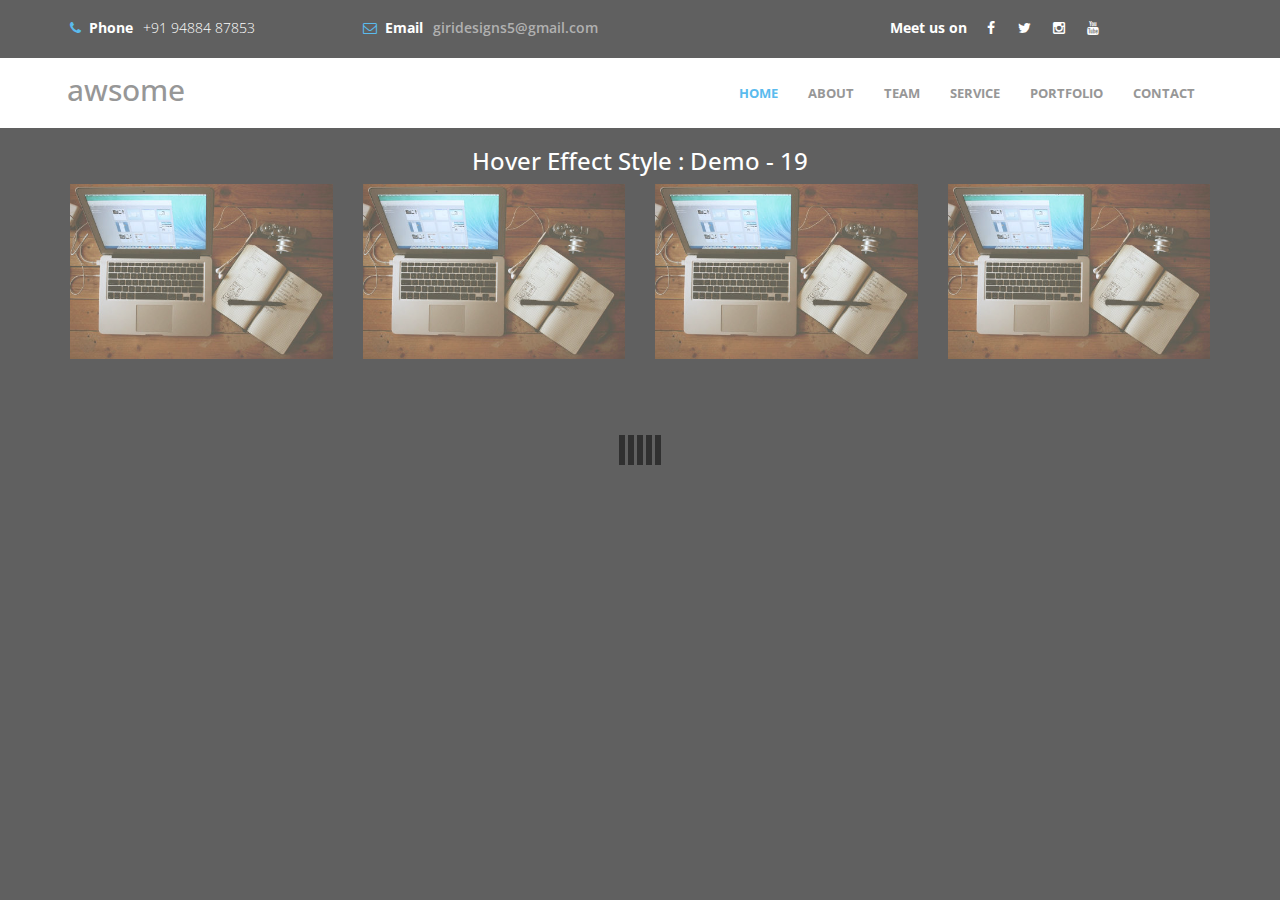
==== products.html @ 8d317e16 "mockup web" ====
<!DOCTYPE html>
<html lang="en">
	<head>
		<meta charset="utf-8">
		<title>Products</title>
		<meta name="keywords" content="">
        <meta name="description" content="">
        <meta http-equiv="X-UA-Compatible" content="IE=Edge">
        <meta name="viewport" content="width=device-width, initial-scale=1">
        
        <link rel="icon" href="images/tab-favicon.png">
        <link rel="stylesheet" href="css/style.css">

        <link rel="stylesheet" href="css/animate.min.css">
        <link rel="stylesheet" href="css/bootstrap.min.css">
        <link rel="stylesheet" href="css/font-awesome.min.css">
        <link href='http://fonts.googleapis.com/css?family=Open+Sans:400,300,600,700' rel='stylesheet' type='text/css'>
        <link rel="stylesheet" href="css/templatemo-style.css">
        <script src="js/jquery.js"></script>
        <script src="js/bootstrap.min.js"></script>
        <script src="js/jquery.singlePageNav.min.js"></script>
        <script src="js/typed.js"></script>
        <script src="js/wow.min.js"></script>
        <script src="js/custom.js"></script>
	</head>
	<body id="top">

		  <!-- start preloader -->
        <div class="preloader">
            <div class="sk-spinner sk-spinner-wave">
                <div class="sk-rect1"></div>
                <div class="sk-rect2"></div>
                <div class="sk-rect3"></div>
                <div class="sk-rect4"></div>
                <div class="sk-rect5"></div>
            </div>
        </div>
        <!-- end preloader -->

        <!-- start header -->
        <header>
            <div class="container">
                <div class="row">
                    <div class="col-md-3 col-sm-4 col-xs-12">
                        <p><i class="fa fa-phone"></i><span> Phone</span>+91 94884 87853</p>
                    </div>
                    <div class="col-md-3 col-sm-4 col-xs-12">
                        <p><i class="fa fa-envelope-o"></i><span> Email</span><a href="mailto:giridesigns5@gmail.com">giridesigns5@gmail.com</a></p>
                    </div>
                    <div class="col-md-5 col-sm-4 col-xs-12">
                        <ul class="social-icon">
                            <li><span>Meet us on</span></li>
                            <li><a href="#" class="fa fa-facebook"></a></li>
                            <li><a href="#" class="fa fa-twitter"></a></li>
                            <li><a href="#" class="fa fa-instagram"></a></li>
                            <li><a href="https://www.youtube.com/channel/UC4yzoGuKkCL_8FzI-B-x83A" class="fa fa-youtube"></a></li>
                        </ul>
                    </div>
                </div>
            </div>
        </header>
        <!-- end header -->

        <!-- start navigation -->
        <nav class="navbar navbar-default templatemo-nav" role="navigation">
            <div class="container">
                <div class="navbar-header">
                    <button class="navbar-toggle" data-toggle="collapse" data-target=".navbar-collapse">
                        <span class="icon icon-bar"></span>
                        <span class="icon icon-bar"></span>
                        <span class="icon icon-bar"></span>
                    </button>
                    <a href="#" class="navbar-brand mt10">awsome
                    </a>
                </div>
                <div class="collapse navbar-collapse">
                    <ul class="nav navbar-nav navbar-right">
                        <li><a href="#top">HOME</a></li>
                        <li><a href="#about">ABOUT</a></li>
                        <li><a href="#team">TEAM</a></li>
                        <li><a href="#service">SERVICE</a></li>
                        <li><a href="#portfolio">PORTFOLIO</a></li>
                        <li><a href="#contact">CONTACT</a></li>
                    </ul>
                </div>
            </div>
        </nav>
        <!-- end navigation -->
        <div class="container mt-40">
            <h3 class="text-center">Hover Effect Style : Demo - 19</h3>
            <div class="row">
                <div class="col-sm-6 col-md-4 col-lg-3">
                    <div class="box19">
                        <img style="width: 100%;height: 100%;" src="./images/portfolio-img2.jpg" alt="">
                        <div class="box-content">
                            <ul class="icon">
                                <li><a href="#" id="myBtn">View Details</a></li>
                            </ul>
                            <h3 class="title">Product A</h3>
                        </div>
                    </div>
                </div>
                <div class="col-sm-6 col-md-4 col-lg-3">
                    <div class="box19">
                        <img style="width: 100%;height: 100%;" src="./images/portfolio-img2.jpg" alt="">
                        <div class="box-content">
                            <ul class="icon">
                                <li><a href="#">View Details</a></li>
                            </ul>
                            <h3 class="title">Product B</h3>
                        </div>
                    </div>
                </div>
                <div class="col-sm-6 col-md-4 col-lg-3">
                    <div class="box19">
                        <img style="width: 100%;height: 100%;" src="./images/portfolio-img2.jpg" alt="">
                        <div class="box-content">
                            <ul class="icon">
                                <li><a href="#">View Details</a></li>
                            </ul>
                            <h3 class="title">Product C</h3>
                        </div>
                    </div>
                </div>
                <div class="col-sm-6 col-md-4 col-lg-3">
                    <div class="box19">
                        <img style="width: 100%;height: 100%;" src="./images/portfolio-img2.jpg" alt="">
                        <div class="box-content">
                            <ul class="icon">
                                <li><a href="#">View Details</a></li>
                            </ul>
                            <h3 class="title">Product D</h3>
                        </div>
                    </div>
                </div>
            </div>
        </div>

        <!-- modal popup for view details -->
        <div id="myModal" class="modal">
          <div class="modal-content">
            <div class="modal-header">
              <span class="close">&times;</span>
              <h2>Modal Header</h2>
            </div>
            <div class="modal-body">
              <p>Some text in the Modal Body</p>
              <p>Some other text...</p>
            </div>
            
          </div>
        </div>
        <!-- modal popup for view details -->

	</body>
</html>
---- css/style.css ----
/*
Fade content bs-carousel with hero headers
Code snippet by maridlcrmn (Follow me on Twitter @maridlcrmn) for Bootsnipp.com
Image credits: unsplash.com
*/

/********************************/
/*       Fade Bs-carousel       */
/********************************/
.fade-carousel {
    position: relative;
    height: 80vh;
}
.fade-carousel .carousel-inner .item {
    height: 80vh;
}
.fade-carousel .carousel-indicators > li {
    margin: 0 2px;
    background-color: #f5f5f5;
    border-color: #f5f5f5;
    opacity: .7;
}
.fade-carousel .carousel-indicators > li.active {
  width: 10px;
  height: 10px;
  opacity: 1;
}

/********************************/
/*          Hero Headers        */
/********************************/
.hero {
    position: absolute;
    top: 50%;
    left: 50%;
    z-index: 3;
    color: #fff;
    text-align: center;
    text-transform: uppercase;
    text-shadow: 1px 1px 0 rgba(0,0,0,.75);
      -webkit-transform: translate3d(-50%,-50%,0);
         -moz-transform: translate3d(-50%,-50%,0);
          -ms-transform: translate3d(-50%,-50%,0);
           -o-transform: translate3d(-50%,-50%,0);
              transform: translate3d(-50%,-50%,0);
}
.hero h1 {
    font-size: 6em;    
    font-weight: bold;
    margin: 0;
    padding: 0;
}

.fade-carousel .carousel-inner .item .hero {
    opacity: 0;
    -webkit-transition: 2s all ease-in-out .1s;
       -moz-transition: 2s all ease-in-out .1s; 
        -ms-transition: 2s all ease-in-out .1s; 
         -o-transition: 2s all ease-in-out .1s; 
            transition: 2s all ease-in-out .1s; 
}
.fade-carousel .carousel-inner .item.active .hero {
    opacity: 1;
    -webkit-transition: 2s all ease-in-out .1s;
       -moz-transition: 2s all ease-in-out .1s; 
        -ms-transition: 2s all ease-in-out .1s; 
         -o-transition: 2s all ease-in-out .1s; 
            transition: 2s all ease-in-out .1s;    
}

/********************************/
/*            Overlay           */
/********************************/
.overlay {
    position: absolute;
    width: 100%;
    height: 100%;
    z-index: 2;
    background-color: #080d15;
    opacity: .25;
}

/********************************/
/*          Custom Buttons      */
/********************************/
.btn.btn-lg {padding: 10px 40px;}
.btn.btn-hero,
.btn.btn-hero:hover,
.btn.btn-hero:focus {
    color: #f5f5f5;
    background-color: #28A7E9;
    border-color: #28A7E9;
    outline: none;
    margin: 20px auto;
}

/********************************/
/*       Slides backgrounds     */
/********************************/
.fade-carousel .slides .slide-1, 
.fade-carousel .slides .slide-2,
.fade-carousel .slides .slide-3 {
  height: 100vh;
  background-size: cover;
  background-position: center center;
  background-repeat: no-repeat;
}
.fade-carousel .slides .slide-1 {
  background-image: url(https://ununsplash.imgix.net/photo-1416339134316-0e91dc9ded92?q=75&fm=jpg&s=883a422e10fc4149893984019f63c818); 
}
.fade-carousel .slides .slide-2 {
  background-image: url(https://ununsplash.imgix.net/photo-1416339684178-3a239570f315?q=75&fm=jpg&s=c39d9a3bf66d6566b9608a9f1f3765af);
}
.fade-carousel .slides .slide-3 {
  background-image: url(https://ununsplash.imgix.net/photo-1416339276121-ba1dfa199912?q=75&fm=jpg&s=9bf9f2ef5be5cb5eee5255e7765cb327);
}

/********************************/
/*          Media Queries       */
/********************************/
@media screen and (min-width: 980px){
    .hero { width: 980px; }    
}
@media screen and (max-width: 640px){
    .hero h1 { font-size: 4em; }    
}

/*for product card only*/
.box19{
  text-align:center;
  position:relative;
}
.box19 .box-content{
  width:100%;height:100%;
  background:0 0;
  padding-top:25%;
  position:absolute;top:0;left:0;
  transition:all .3s ease 0s;
}
.box19 .icon,.box19 .title{
  transition:all .2s ease 0s;
}
.box19:hover .box-content{
  background:rgba(0,0,0,.5);
}
.box19 .title{
  font-size:24px;
  color:#fff;
  transform:scale(0);
}
.box19:hover .title{
  transform:scale(1);
}
.box19 .icon{
  list-style:none;
  padding:0;margin:0;opacity:0;
}
.box19:hover .icon{
  opacity:1
}
.box19 .icon li{
  display:inline-block;
}
.box19 .icon li:first-child a,.box19 .icon li:last-child a{
  display:block;
  text-decoration: none;
  width:100px;height:40px;
  line-height:40px;
  font-size:15px;
  font-weight: 400;
  color:#fff;
  border:1px solid #fff;
  position:relative;
}
.box19 .icon li a{
  top:-150px;
}
.box19:hover .icon li a{
  top:0;
}
.box19:hover .icon li a:hover{
  background:#28A7E9;
  border-color:#28A7E9;
}
.box19 .icon li:first-child a{
  transition:all .6s cubic-bezier(.175,.885,.32,1.275) 0s;
}
.box19 .icon li:last-child a{
  transition:all .6s cubic-bezier(.175,.885,.32,1.275) .1s;
}
@media only screen and (max-width:990px){
  .box19{
    margin-bottom:30px;
  }
}
@media only screen and (max-width:360px){
  .box19 .box-content{
    padding-top:20%;
  }
} 
/*for product card only*/


/*for modal style*/
/* The Modal (background) */
.modal {
    display: none; /* Hidden by default */
    position: fixed; /* Stay in place */
    z-index: 1; /* Sit on top */
    padding-top: 150px; /* Location of the box */
    left: 0;
    top: 0;
    margin: auto;
    width: 100%; /* Full width */
    height: 100%; /* Full height */
    overflow: auto; /* Enable scroll if needed */
    background-color: rgb(0,0,0); /* Fallback color */
    background-color: rgba(0,0,0,0.4); /* Black w/ opacity */
}

/* Modal Content */
.modal-content {
    position: relative;
    background-color: #fefefe;
    margin: auto;
    padding: 0;
    border: 1px solid #888;
    width: 50%;
    box-shadow: 0 4px 8px 0 rgba(0,0,0,0.2),0 6px 20px 0 rgba(0,0,0,0.19);
    -webkit-animation-name: animatetop;
    -webkit-animation-duration: 0.4s;
    animation-name: animatetop;
    animation-duration: 0.4s
}

/* Add Animation */
@-webkit-keyframes animatetop {
    from {top:-300px; opacity:0} 
    to {top:0; opacity:1}
}

@keyframes animatetop {
    from {top:-300px; opacity:0}
    to {top:0; opacity:1}
}

/* The Close Button */
.close {
    color: white;
    float: right;
    font-size: 28px;
    font-weight: bold;
}

.close:hover,.close:focus {
    color: #000;
    text-decoration: none;
    cursor: pointer;
}

.modal-header {
    padding: 2px 16px;
    color: #000;
    border-bottom: 0px solid #e5e5e5;
}
.modal-body {padding: 2px 16px;}
---- css/templatemo-style.css ----
/*
Awesome Template
http://www.templatemo.com/preview/templatemo_450_awesome
*/

body
	{
 		background: #303030;
 		color: #ffffff;
		font-family: 'Open Sans', sans-serif;
		font-weight: 300;
		overflow-x: hidden; /* prevent horizontal scrollbar from appearing */
	}
	
a {
	color: #47C6F8;
}
	
a:hover {
	color: #0FF;
}

/* start h2 */
h2
	{
		text-align: center;
		font-size: 40px;
		padding-bottom: 40px;
	}	
h2 span
	{
		color: #28a7e9;
		font-weight: bold;
	}
/* end h2 */

/* start about team service portfolio contact */
#about, #team, #service,
#portfolio, #contact
	{
		padding-top: 60px;
		padding-bottom: 40px;
	}
/* end about team service portfolio contact */

/* start preloader */
.preloader
	{
		position: fixed;
  		top: 0;
  		left: 0;
  		width: 100%;
  		height: 100%;
  		z-index: 99999;
  		display: -webkit-box;
  		display: -webkit-flex;
  		display: -ms-flexbox;
  		display: flex;
  		-webkit-flex-flow: row nowrap;
  		    -ms-flex-flow: row nowrap;
  		        flex-flow: row nowrap;
  		-webkit-box-pack: center;
  		-webkit-justify-content: center;
  		    -ms-flex-pack: center;
  		        justify-content: center;
  		-webkit-box-align: center;
  		-webkit-align-items: center;
  		    -ms-flex-align: center;
  		        align-items: center;
  		background: none repeat scroll 0 0 #ffffff;
	}
.sk-spinner-wave.sk-spinner 
	{
  		width: 50px;
  		height: 30px;
  		text-align: center;
  		font-size: 10px; 
  	}
.sk-spinner-wave div 
	{
  		background-color: #333;
  		height: 100%;
  		width: 6px;
  		display: inline-block;
         -webkit-animation: sk-waveStretchDelay 1.2s infinite ease-in-out;
                 animation: sk-waveStretchDelay 1.2s infinite ease-in-out;
         
    }
.sk-spinner-wave .sk-rect2 
	{
          -webkit-animation-delay: -1.1s;
                  animation-delay: -1.1s; 
      }
.sk-spinner-wave .sk-rect3 
	{
          -webkit-animation-delay: -1s;
                  animation-delay: -1s; 
     }
.sk-spinner-wave .sk-rect4 
	{
          -webkit-animation-delay: -0.9s;
                  animation-delay: -0.9s;
     }
.sk-spinner-wave .sk-rect5 
	{
          -webkit-animation-delay: -0.8s;
                  animation-delay: -0.8s; 
     }

@-webkit-keyframes sk-waveStretchDelay {
  0%, 40%, 100% {
            -webkit-transform: scaleY(0.4);
                    transform: scaleY(0.4); }

  20% {
            -webkit-transform: scaleY(1);
                    transform: scaleY(1); } }

@keyframes sk-waveStretchDelay {
  0%, 40%, 100% {
            -webkit-transform: scaleY(0.4);
                    transform: scaleY(0.4); }

  20% {
            -webkit-transform: scaleY(1);
                    transform: scaleY(1); } }
/* end preloader */

/* start header */
header
	{
		min-height: 20px;
		padding-top: 18px;
		padding-bottom: 10px;
	}
header .fa
	{
		color: #28a7e9;
	}
header span
	{
		font-weight: bold;
		padding-right: 10px;
		padding-left: 4px;
	}
header a
	{
		color: #999;
		font-weight: 600;
	}
header .social-icon
	{
		text-align: right;
	}
header .social-icon li a
	{
		border: none;
		width: 20px;
		height: 20px;
		line-height: 20px;
		text-align: center;
	}
/* end header */

/* start nagivation */
.navbar-default
	{
		background: #fff;
		border: none;
		box-shadow: none;
		margin: 0 !important;
	}
.navbar-default .navbar-brand
	{
		font-weight: 500;
		font-size: 30px;
		height: 70px;
		line-height: 40px;
		padding: 12px 0px 0px 12px;
	}
.navbar-default .navbar-nav li a
	{
		font-weight: bold;
		font-size: 13px;
		height: 70px;
		line-height: 40px;
	}

.navbar-default .navbar-nav > li > a.current { 
	color: #28A7E9; 
}
.templatemo-nav {
	border-radius: 0;	
	width: 100%;
	z-index: 1000;
}
.sticky {	
	position: fixed;
	left: 0;
	top: 0;	
}
/* end navigation */

/* start home */
#home
	{
		background: url('../images/home-bg.jpg') no-repeat;
		background-size: cover;
		padding-top: 160px;
		padding-bottom: 100px;
		min-height: 650px;
	}
#home h1
	{
		font-weight: 300;
		font-size: 70px;
		padding-bottom: 10px;
	}
#home h1 span
	{
		color: #28a7e9;
		font-weight: bold;
	}
#home .btn
	{
		background: transparent;
		border-radius: 2px;
		color: #fff;
		font-size: 16px;
		font-weight: bold;
		margin-top: 20px;
		width: 180px;
		height: 60px;
		padding-top: 18px;
		-webkit-transition: all 0.4s ease-in-out;
		        transition: all 0.4s ease-in-out;
	}
#home .btn:hover
	{
		background: #28a7e9;
		border-color: transparent;
	}
.element {
	height: 60px;
	font-size: 16px;
}
/* end home */

/* start about */
#about .media-heading-wrapper
	{
		padding-bottom: 32px;
	}
#about .media-heading-wrapper .fa
	{
		border: 1px solid #fff;
		border-radius: 2px;
		color: #fff;
		font-size: 24px;
		width: 60px;
		height: 60px;
		line-height: 60px;
		text-align: center;
		margin-bottom: 20px;
		margin-right: 20px;
	}
#about .media-heading-wrapper h3
	{
		font-size: 18px;
		font-weight: bold;
		padding-top: 20px;
		padding-left: 52px;
	}
/* end about */

/* start team */
#team .team-wrapper
	{
		background: #404040;
		padding-bottom: 10px;
		-webkit-transition: all 0.4s ease-in-out;
		        transition: all 0.4s ease-in-out;
		position: relative;
	}
#team .team-wrapper:hover
	{
		cursor: pointer;
		opacity: 0.4;
		bottom: 4px;
	}
#team .team-wrapper .team-des
	{
		padding: 20px;
	}
#team .team-wrapper .team-des span
	{
		color: #28a7e9;
		display: block;
		font-weight: bold;
		padding-bottom: 12px;
	}
/* end team */

/* start service */
#service .col-md-4
	{
		padding: 40px;
		-webkit-transition: all 0.4s ease-in-out;
		        transition: all 0.4s ease-in-out;
	}
#service .col-md-4:hover
	{
		background: #505050;
	}
#service .active
	{
		background: #505050;
		padding: 40px;
	}
#service .fa
	{
		border: 1px solid #fff;
		border-radius: 2px;
		color: #fff;
		font-size: 50px;
		width: 100px;
		height: 100px;
		line-height: 100px;
		text-align: center;
	}
#service h4
	{
		color: #28a7e9;
		font-weight: 600;
		padding-top: 10px;
		padding-bottom: 14px;
	}
/* end service */

/* start portfolio */
#portfolio
	{
		padding-bottom: 80px;
	}
#portfolio .col-md-3
	{
		padding: 0px;
	}
	.portfolio-thumb, 
	.portfolio-overlay {
		max-width: 450px;
	}
#portfolio .portfolio-thumb
	{
		overflow: hidden;
		padding: 0;
		margin: 0 auto;
	}
#portfolio .portfolio-thumb .portfolio-overlay
	{
		background: #28a7e9;
		top: 0;
		left: 0;
		right: 0;
		bottom: 0;	
		width: 100%;
		height: 100%;
		opacity: 0;
		position: absolute;
		padding: 20px 10px 20px 20px;
		margin-left: auto;
		margin-right: auto;
		-webkit-transition: all 0.4s ease-in-out;
		        transition: all 0.4s ease-in-out;
	}
#portfolio .portfolio-thumb .portfolio-overlay h4
	{
		font-weight: bold;
		padding-bottom: 10px;
	}
#portfolio .portfolio-thumb .portfolio-overlay .btn
	{
		background: none;
		border: 1px solid #fff;
		border-radius: 2px;
		color: #fff;
		font-weight: bold;
	}
#portfolio .portfolio-thumb:hover .portfolio-overlay
	{
		cursor: pointer;
		opacity: 0.8;
	}
/* end portfolio */

/* start contact */
#contact
	{
		background: #202020;
	}
#contact .form-control
	{
		background: transparent;
		border: 1px solid #28a7e9;
		border-radius: 2px;
		box-shadow: none;
		color: #fff;
		margin-top: 6px;
		margin-bottom: 16px;
	}
#contact label
	{
		font-weight: 500;
	}
#contact input
	{
		height: 50px;
	}
#contact input[type="submit"]
	{
		background: #28a7e9;
		font-weight: bold;
		-webkit-transition: all 0.4s ease-in-out;
		        transition: all 0.4s ease-in-out;
	}
#contact input[type="submit"]:hover
	{
		background: transparent;
	}
#contact address
	{
		border-bottom: 1px solid #505050;
		padding-top: 30px;
	}
#contact address .address-title
	{
		font-weight: bold;
		font-size: 20px;
		padding-bottom: 10px;
	}
#contact address span
	{
		display: block;
		padding-bottom: 30px;
	}
#contact address .fa
	{
		border: 1px solid #fff;
		border-radius: 2px;
		width: 40px;
		height: 40px;
		line-height: 40px;
		text-align: center;
		margin-right: 10px;
		margin-bottom: 10px;
	}
/* end contact */

/* start copyright */
#copyright
	{
		padding: 20px;
	}
#copyright p
	{
		font-weight: 400;
	}
/* end copyright */

/* start social icon */
.social-icon
	{
		position: relative;
		padding: 0;
		margin: 0;
	}
.social-icon h4
	{
		display: inline-block;
		padding-right: 20px;
	}
.social-icon li
	{
		display: inline-block;
		list-style: none;
	}
.social-icon li a
	{
		border: 1px solid #fff;
		border-radius: 2px;
		color: #fff;
		width: 40px;
		height: 40px;
		line-height: 40px;
		text-align: center;
		text-decoration: none;
		-webkit-transition: all 0.4s ease-in-out;
		        transition: all 0.4s ease-in-out;
		margin-right: 10px;
	}
.social-icon li a:hover
	{
		background: #28a7e9;
		border-color: transparent;
	}
/* end social icon */

@media only screen and (max-width: 1199px) and (min-width: 992px) {
	#portfolio .portfolio-thumb .portfolio-overlay {
		padding: 0px 8px;
	}
}

/* start 980 media quires */
@media only screen and ( max-width: 980px ) {
	#team .team-wrapper
		{
			margin-top: 40px;
		}
	#portfolio .portfolio-thumb .portfolio-overlay
	{
		background: #28a7e9;
		top: 0;
		left: 0;
		right: 0;
		bottom: 0;
		width: 100%;
		height: 100%;
		opacity: 0;
		position: absolute;
		padding: 40px 10px 20px 20px;
		-webkit-transition: all 0.4s ease-in-out;
		        transition: all 0.4s ease-in-out;
	}

}
/* end 360 media quires */

/* start 768 media quires */
@media only screen and ( max-width: 767px ) {
	#home
		{
			min-height: 300px;
			padding-top: 80px;
			padding-bottom: 60px;
		}
	#home h1
		{
			font-size: 52px;
		}

	.templatemo-nav {
		position: fixed;
    	top: 0;
	}
	header {
		margin-top: 70px;
	}
	header .social-icon {
		text-align: left;
	}
	.navbar-toggle {
		margin-top: 15px;
	}
	.navbar-collapse {
		max-height: 300px;
		overflow-y: auto;
	}
	.navbar-default .navbar-nav li a {
		height: 45px;
		padding-top: 5px;
		padding-bottom: 5px;
		line-height: 35px;
	}
}
/* end 768 media quires */

/* start 360 media quires */
@media only screen and ( max-width: 360px ) {
	header .social-icon
		{
			text-align: left;
		}
	#home
		{
			min-height: 200px;
			padding-top: 60px;
			padding-bottom: 40px;
		}
	#home h1
		{
			font-size: 32px;
		}

}
/* end 360 media quires */
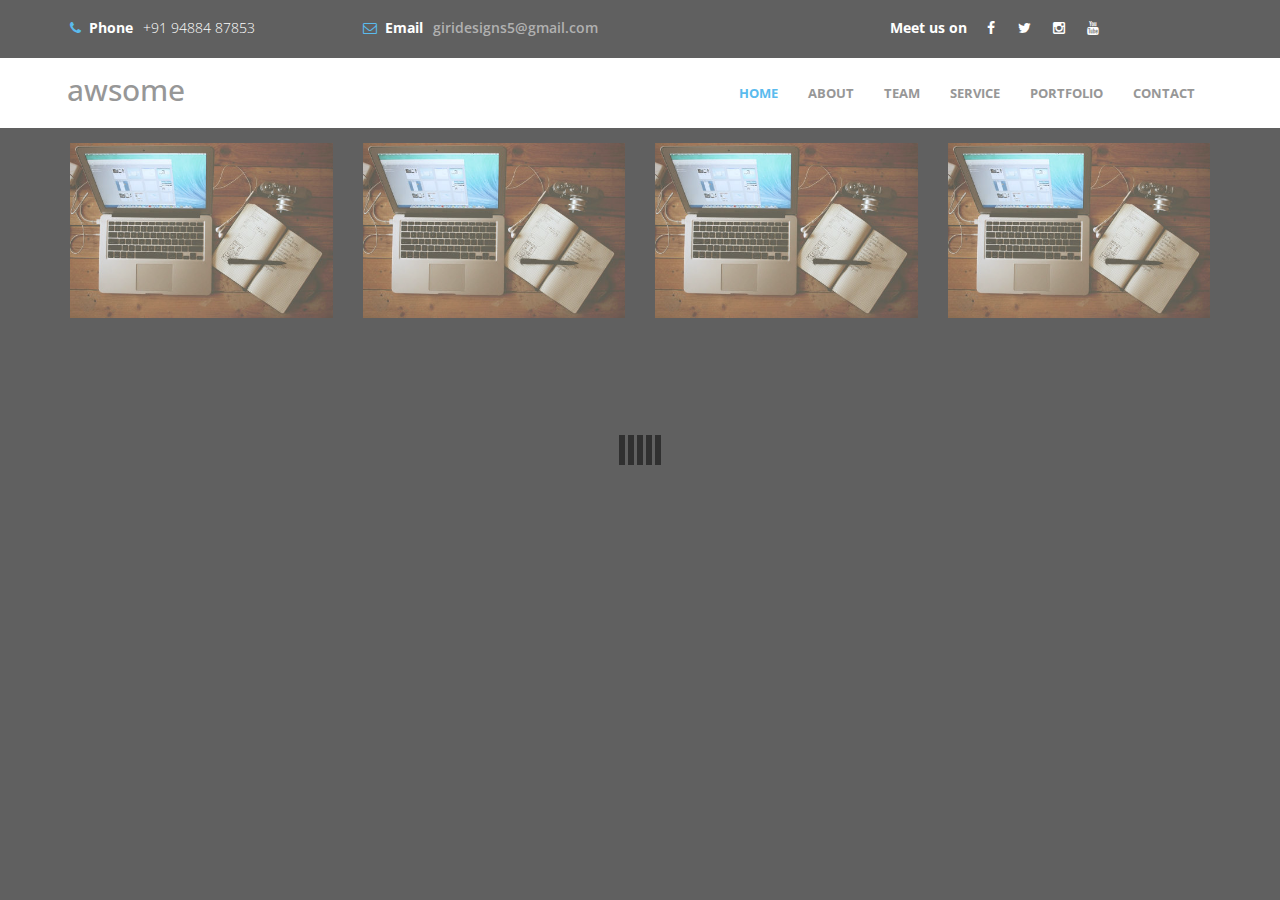
==== commit 4df97188: "code review" ====
--- a/products.html
+++ b/products.html
@@ -87,10 +87,9 @@
         </nav>
         <!-- end navigation -->
         <div class="container mt-40">
-            <h3 class="text-center">Hover Effect Style : Demo - 19</h3>
             <div class="row">
                 <div class="col-sm-6 col-md-4 col-lg-3">
-                    <div class="box19">
+                    <div class="box">
                         <img style="width: 100%;height: 100%;" src="./images/portfolio-img2.jpg" alt="">
                         <div class="box-content">
                             <ul class="icon">
@@ -101,7 +100,7 @@
                     </div>
                 </div>
                 <div class="col-sm-6 col-md-4 col-lg-3">
-                    <div class="box19">
+                    <div class="box">
                         <img style="width: 100%;height: 100%;" src="./images/portfolio-img2.jpg" alt="">
                         <div class="box-content">
                             <ul class="icon">
@@ -112,7 +111,7 @@
                     </div>
                 </div>
                 <div class="col-sm-6 col-md-4 col-lg-3">
-                    <div class="box19">
+                    <div class="box">
                         <img style="width: 100%;height: 100%;" src="./images/portfolio-img2.jpg" alt="">
                         <div class="box-content">
                             <ul class="icon">
@@ -123,7 +122,7 @@
                     </div>
                 </div>
                 <div class="col-sm-6 col-md-4 col-lg-3">
-                    <div class="box19">
+                    <div class="box">
                         <img style="width: 100%;height: 100%;" src="./images/portfolio-img2.jpg" alt="">
                         <div class="box-content">
                             <ul class="icon">
--- a/css/style.css
+++ b/css/style.css
@@ -126,42 +126,43 @@
 }
 
 /*for product card only*/
-.box19{
+.box{
   text-align:center;
   position:relative;
-}
-.box19 .box-content{
+  margin:15px 0px;
+}
+.box .box-content{
   width:100%;height:100%;
   background:0 0;
   padding-top:25%;
   position:absolute;top:0;left:0;
   transition:all .3s ease 0s;
 }
-.box19 .icon,.box19 .title{
+.box .icon,.box .title{
   transition:all .2s ease 0s;
 }
-.box19:hover .box-content{
+.box:hover .box-content{
   background:rgba(0,0,0,.5);
 }
-.box19 .title{
+.box .title{
   font-size:24px;
   color:#fff;
   transform:scale(0);
 }
-.box19:hover .title{
+.box:hover .title{
   transform:scale(1);
 }
-.box19 .icon{
+.box .icon{
   list-style:none;
   padding:0;margin:0;opacity:0;
 }
-.box19:hover .icon{
+.box:hover .icon{
   opacity:1
 }
-.box19 .icon li{
+.box .icon li{
   display:inline-block;
 }
-.box19 .icon li:first-child a,.box19 .icon li:last-child a{
+.box .icon li:first-child a,.box .icon li:last-child a{
   display:block;
   text-decoration: none;
   width:100px;height:40px;
@@ -172,29 +173,25 @@
   border:1px solid #fff;
   position:relative;
 }
-.box19 .icon li a{
+.box .icon li a{
   top:-150px;
 }
-.box19:hover .icon li a{
+.box:hover .icon li a{
   top:0;
 }
-.box19:hover .icon li a:hover{
+.box:hover .icon li a:hover{
   background:#28A7E9;
   border-color:#28A7E9;
 }
-.box19 .icon li:first-child a{
+.box .icon li:first-child a{
   transition:all .6s cubic-bezier(.175,.885,.32,1.275) 0s;
 }
-.box19 .icon li:last-child a{
+.box .icon li:last-child a{
   transition:all .6s cubic-bezier(.175,.885,.32,1.275) .1s;
 }
-@media only screen and (max-width:990px){
-  .box19{
-    margin-bottom:30px;
-  }
-}
+
 @media only screen and (max-width:360px){
-  .box19 .box-content{
+  .box .box-content{
     padding-top:20%;
   }
 } 
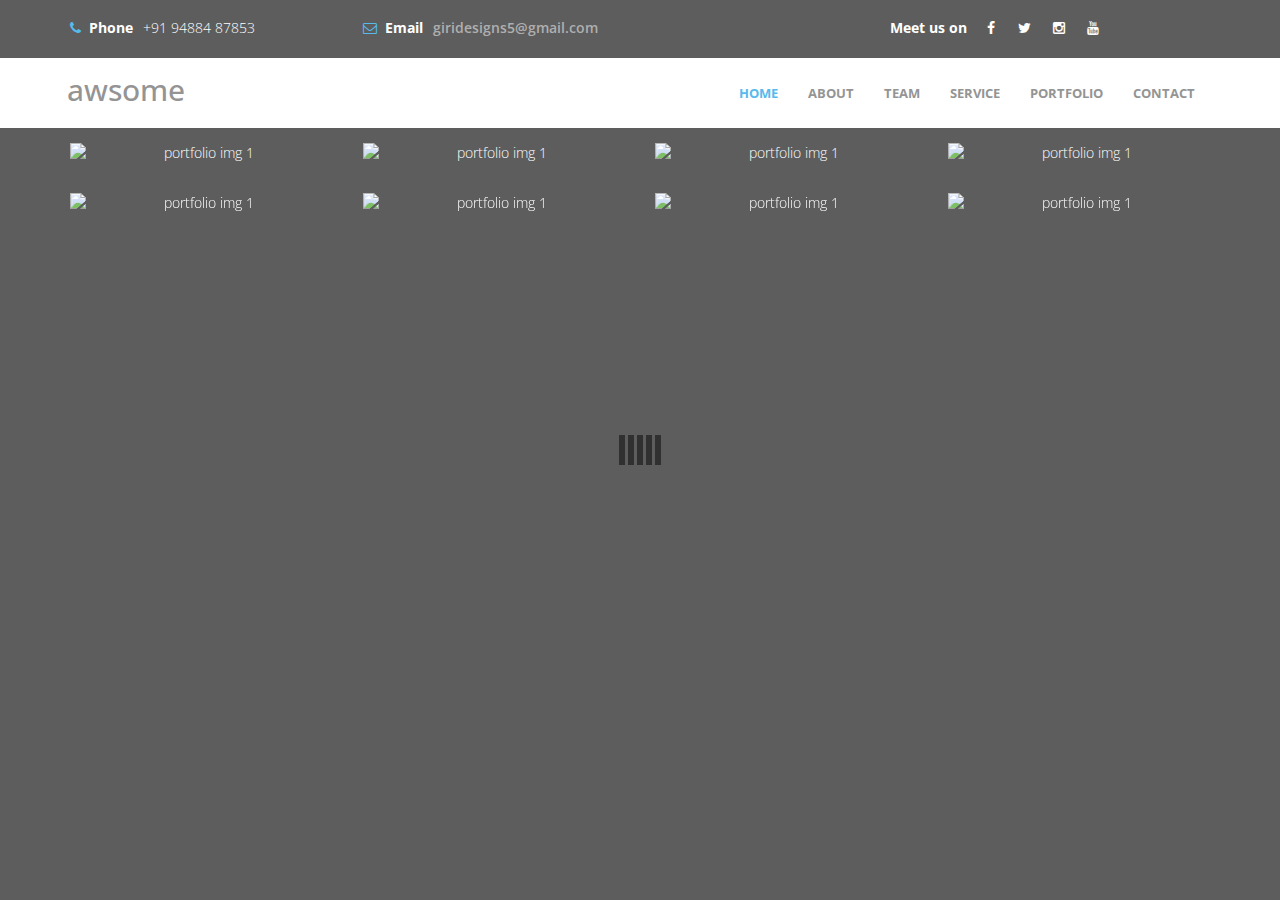
==== commit 33855995: "products page ready" ====
--- a/products.html
+++ b/products.html
@@ -16,12 +16,7 @@
         <link rel="stylesheet" href="css/font-awesome.min.css">
         <link href='http://fonts.googleapis.com/css?family=Open+Sans:400,300,600,700' rel='stylesheet' type='text/css'>
         <link rel="stylesheet" href="css/templatemo-style.css">
-        <script src="js/jquery.js"></script>
-        <script src="js/bootstrap.min.js"></script>
-        <script src="js/jquery.singlePageNav.min.js"></script>
-        <script src="js/typed.js"></script>
-        <script src="js/wow.min.js"></script>
-        <script src="js/custom.js"></script>
+       
 	</head>
 	<body id="top">
 
@@ -90,45 +85,89 @@
             <div class="row">
                 <div class="col-sm-6 col-md-4 col-lg-3">
                     <div class="box">
-                        <img style="width: 100%;height: 100%;" src="./images/portfolio-img2.jpg" alt="">
-                        <div class="box-content">
-                            <ul class="icon">
-                                <li><a href="#" id="myBtn">View Details</a></li>
-                            </ul>
-                            <h3 class="title">Product A</h3>
-                        </div>
-                    </div>
-                </div>
-                <div class="col-sm-6 col-md-4 col-lg-3">
-                    <div class="box">
-                        <img style="width: 100%;height: 100%;" src="./images/portfolio-img2.jpg" alt="">
-                        <div class="box-content">
-                            <ul class="icon">
-                                <li><a href="#">View Details</a></li>
-                            </ul>
-                            <h3 class="title">Product B</h3>
-                        </div>
-                    </div>
-                </div>
-                <div class="col-sm-6 col-md-4 col-lg-3">
-                    <div class="box">
-                        <img style="width: 100%;height: 100%;" src="./images/portfolio-img2.jpg" alt="">
-                        <div class="box-content">
-                            <ul class="icon">
-                                <li><a href="#">View Details</a></li>
-                            </ul>
-                            <h3 class="title">Product C</h3>
-                        </div>
-                    </div>
-                </div>
-                <div class="col-sm-6 col-md-4 col-lg-3">
-                    <div class="box">
-                        <img style="width: 100%;height: 100%;" src="./images/portfolio-img2.jpg" alt="">
-                        <div class="box-content">
-                            <ul class="icon">
-                                <li><a href="#">View Details</a></li>
-                            </ul>
-                            <h3 class="title">Product D</h3>
+                         <img src="https://via.placeholder.com/400" class="img-responsive" alt="portfolio img 1">
+                        <div class="box-content">
+                            <ul class="icon">
+                                <li><a href="#" id="myBtn">View Details</a></li>
+                            </ul>
+                            <h3 class="title">Product A</h3>
+                        </div>
+                    </div>
+                </div>
+                <div class="col-sm-6 col-md-4 col-lg-3">
+                    <div class="box">
+                         <img src="https://via.placeholder.com/400" class="img-responsive" alt="portfolio img 1">
+                        <div class="box-content">
+                            <ul class="icon">
+                                <li><a href="#" id="myBtn">View Details</a></li>
+                            </ul>
+                            <h3 class="title">Product A</h3>
+                        </div>
+                    </div>
+                </div>
+                 <div class="col-sm-6 col-md-4 col-lg-3">
+                    <div class="box">
+                         <img src="https://via.placeholder.com/400" class="img-responsive" alt="portfolio img 1">
+                        <div class="box-content">
+                            <ul class="icon">
+                                <li><a href="#" id="myBtn">View Details</a></li>
+                            </ul>
+                            <h3 class="title">Product A</h3>
+                        </div>
+                    </div>
+                </div>
+                <div class="col-sm-6 col-md-4 col-lg-3">
+                    <div class="box">
+                         <img src="https://via.placeholder.com/400" class="img-responsive" alt="portfolio img 1">
+                        <div class="box-content">
+                            <ul class="icon">
+                                <li><a href="#" id="myBtn">View Details</a></li>
+                            </ul>
+                            <h3 class="title">Product A</h3>
+                        </div>
+                    </div>
+                </div>
+                 <div class="col-sm-6 col-md-4 col-lg-3">
+                    <div class="box">
+                         <img src="https://via.placeholder.com/400" class="img-responsive" alt="portfolio img 1">
+                        <div class="box-content">
+                            <ul class="icon">
+                                <li><a href="#" id="myBtn">View Details</a></li>
+                            </ul>
+                            <h3 class="title">Product A</h3>
+                        </div>
+                    </div>
+                </div>
+                <div class="col-sm-6 col-md-4 col-lg-3">
+                    <div class="box">
+                         <img src="https://via.placeholder.com/400" class="img-responsive" alt="portfolio img 1">
+                        <div class="box-content">
+                            <ul class="icon">
+                                <li><a href="#" id="myBtn">View Details</a></li>
+                            </ul>
+                            <h3 class="title">Product A</h3>
+                        </div>
+                    </div>
+                </div>
+                 <div class="col-sm-6 col-md-4 col-lg-3">
+                    <div class="box">
+                         <img src="https://via.placeholder.com/400" class="img-responsive" alt="portfolio img 1">
+                        <div class="box-content">
+                            <ul class="icon">
+                                <li><a href="#" id="myBtn">View Details</a></li>
+                            </ul>
+                            <h3 class="title">Product A</h3>
+                        </div>
+                    </div>
+                </div>
+                <div class="col-sm-6 col-md-4 col-lg-3">
+                    <div class="box">
+                         <img src="https://via.placeholder.com/400" class="img-responsive" alt="portfolio img 1">
+                        <div class="box-content">
+                            <ul class="icon">
+                                <li><a href="#" id="myBtn">View Details</a></li>
+                            </ul>
+                            <h3 class="title">Product A</h3>
                         </div>
                     </div>
                 </div>
@@ -150,6 +189,13 @@
           </div>
         </div>
         <!-- modal popup for view details -->
-
+        <!-- all scripts -->
+        <script src="js/jquery.js"></script>
+        <script src="js/bootstrap.min.js"></script>
+        <script src="js/jquery.singlePageNav.min.js"></script>
+        <script src="js/typed.js"></script>
+        <script src="js/wow.min.js"></script>
+        <script src="js/custom.js"></script>
+        <!-- all scripts -->
 	</body>
 </html>--- a/css/style.css
+++ b/css/style.css
@@ -31,11 +31,11 @@
 /********************************/
 .hero {
     position: absolute;
-    top: 50%;
-    left: 50%;
+    top: 40%;
+    left: 45%;
     z-index: 3;
     color: #fff;
-    text-align: center;
+    text-align: left;
     text-transform: uppercase;
     text-shadow: 1px 1px 0 rgba(0,0,0,.75);
       -webkit-transform: translate3d(-50%,-50%,0);
@@ -45,8 +45,8 @@
               transform: translate3d(-50%,-50%,0);
 }
 .hero h1 {
-    font-size: 6em;    
-    font-weight: bold;
+    font-weight: 300;
+    font-size: 70px;
     margin: 0;
     padding: 0;
 }
@@ -77,7 +77,7 @@
     height: 100%;
     z-index: 2;
     background-color: #080d15;
-    opacity: .25;
+    opacity: .1;
 }
 
 /********************************/
@@ -262,3 +262,19 @@
 }
 .modal-body {padding: 2px 16px;}
 
+
+
+
+.m5 {
+    margin: 5px !important;
+}
+.cpo {
+   
+     width: auto !important; 
+     height: auto !important; 
+    margin: 5px !important;
+}
+
+.make-center{
+  text-align: center;
+}--- a/css/templatemo-style.css
+++ b/css/templatemo-style.css
@@ -202,15 +202,15 @@
 /* end navigation */
 
 /* start home */
-#home
+/*#home
 	{
 		background: url('../images/home-bg.jpg') no-repeat;
 		background-size: cover;
 		padding-top: 160px;
 		padding-bottom: 100px;
 		min-height: 650px;
-	}
-#home h1
+	}*/
+/*#home h1
 	{
 		font-weight: 300;
 		font-size: 70px;
@@ -221,7 +221,8 @@
 		color: #28a7e9;
 		font-weight: bold;
 	}
-#home .btn
+#home*/
+#product .btn
 	{
 		background: transparent;
 		border-radius: 2px;
@@ -235,8 +236,10 @@
 		-webkit-transition: all 0.4s ease-in-out;
 		        transition: all 0.4s ease-in-out;
 	}
-#home .btn:hover
-	{
+/*#home*/
+ #product .btn:hover
+	{
+		color: #fff;
 		background: #28a7e9;
 		border-color: transparent;
 	}
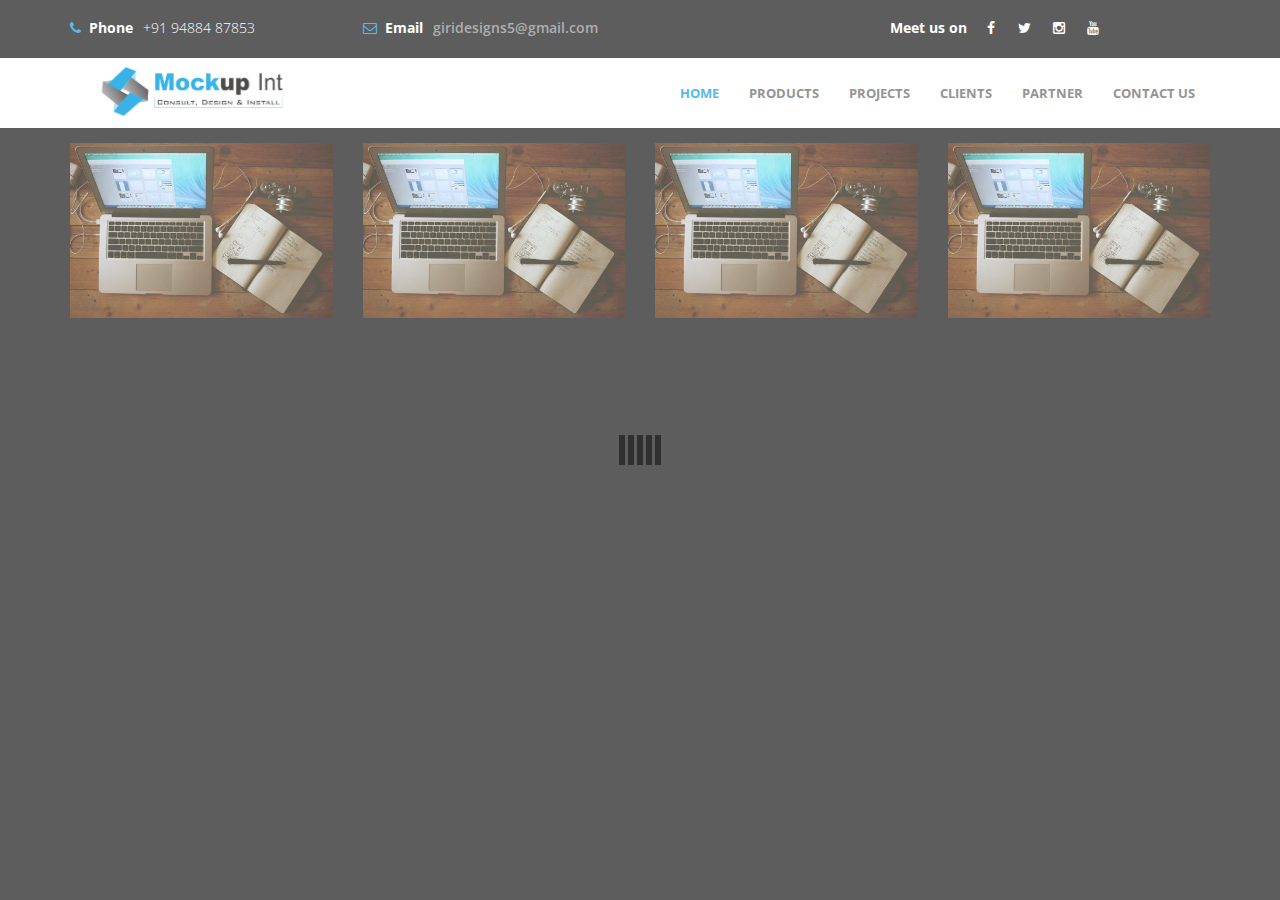
==== commit 23fa93d6: "logo and placement changed" ====
--- a/products.html
+++ b/products.html
@@ -16,7 +16,14 @@
         <link rel="stylesheet" href="css/font-awesome.min.css">
         <link href='http://fonts.googleapis.com/css?family=Open+Sans:400,300,600,700' rel='stylesheet' type='text/css'>
         <link rel="stylesheet" href="css/templatemo-style.css">
-       
+        <script src="js/jquery.js"></script>
+        <script src="js/bootstrap.min.js"></script>
+        <script src="js/jquery.singlePageNav.min.js"></script>
+        <script src="js/typed.js"></script>
+        <script src="js/wow.min.js"></script>
+        <script src="js/custom.js"></script>
+
+                
 	</head>
 	<body id="top">
 
@@ -65,17 +72,17 @@
                         <span class="icon icon-bar"></span>
                         <span class="icon icon-bar"></span>
                     </button>
-                    <a href="#" class="navbar-brand mt10">awsome
+                    <a href="#" class="navbar-brand mt10"><img src="./images/logo.png" alt="logo" id="logo">
                     </a>
                 </div>
                 <div class="collapse navbar-collapse">
                     <ul class="nav navbar-nav navbar-right">
-                        <li><a href="#top">HOME</a></li>
-                        <li><a href="#about">ABOUT</a></li>
-                        <li><a href="#team">TEAM</a></li>
-                        <li><a href="#service">SERVICE</a></li>
-                        <li><a href="#portfolio">PORTFOLIO</a></li>
-                        <li><a href="#contact">CONTACT</a></li>
+                      <li><a href="#top">HOME</a></li>
+                        <li><a href="./products.html">PRODUCTS</a></li>
+                        <li><a href="#portfolio">PROJECTS</a></li>
+                        <li><a href="#about">CLIENTS</a></li>
+                        <li><a href="#team">PARTNER</a></li>
+                        <li><a href="#contact">CONTACT US</a></li>
                     </ul>
                 </div>
             </div>
@@ -85,7 +92,7 @@
             <div class="row">
                 <div class="col-sm-6 col-md-4 col-lg-3">
                     <div class="box">
-                         <img src="https://via.placeholder.com/400" class="img-responsive" alt="portfolio img 1">
+                        <img style="width: 100%;height: 100%;" src="./images/portfolio-img2.jpg" alt="">
                         <div class="box-content">
                             <ul class="icon">
                                 <li><a href="#" id="myBtn">View Details</a></li>
@@ -96,78 +103,34 @@
                 </div>
                 <div class="col-sm-6 col-md-4 col-lg-3">
                     <div class="box">
-                         <img src="https://via.placeholder.com/400" class="img-responsive" alt="portfolio img 1">
+                        <img style="width: 100%;height: 100%;" src="./images/portfolio-img2.jpg" alt="">
                         <div class="box-content">
                             <ul class="icon">
-                                <li><a href="#" id="myBtn">View Details</a></li>
+                                <li><a href="#">View Details</a></li>
                             </ul>
-                            <h3 class="title">Product A</h3>
-                        </div>
-                    </div>
-                </div>
-                 <div class="col-sm-6 col-md-4 col-lg-3">
-                    <div class="box">
-                         <img src="https://via.placeholder.com/400" class="img-responsive" alt="portfolio img 1">
-                        <div class="box-content">
-                            <ul class="icon">
-                                <li><a href="#" id="myBtn">View Details</a></li>
-                            </ul>
-                            <h3 class="title">Product A</h3>
+                            <h3 class="title">Product B</h3>
                         </div>
                     </div>
                 </div>
                 <div class="col-sm-6 col-md-4 col-lg-3">
                     <div class="box">
-                         <img src="https://via.placeholder.com/400" class="img-responsive" alt="portfolio img 1">
+                        <img style="width: 100%;height: 100%;" src="./images/portfolio-img2.jpg" alt="">
                         <div class="box-content">
                             <ul class="icon">
-                                <li><a href="#" id="myBtn">View Details</a></li>
+                                <li><a href="#">View Details</a></li>
                             </ul>
-                            <h3 class="title">Product A</h3>
-                        </div>
-                    </div>
-                </div>
-                 <div class="col-sm-6 col-md-4 col-lg-3">
-                    <div class="box">
-                         <img src="https://via.placeholder.com/400" class="img-responsive" alt="portfolio img 1">
-                        <div class="box-content">
-                            <ul class="icon">
-                                <li><a href="#" id="myBtn">View Details</a></li>
-                            </ul>
-                            <h3 class="title">Product A</h3>
+                            <h3 class="title">Product C</h3>
                         </div>
                     </div>
                 </div>
                 <div class="col-sm-6 col-md-4 col-lg-3">
                     <div class="box">
-                         <img src="https://via.placeholder.com/400" class="img-responsive" alt="portfolio img 1">
+                        <img style="width: 100%;height: 100%;" src="./images/portfolio-img2.jpg" alt="">
                         <div class="box-content">
                             <ul class="icon">
-                                <li><a href="#" id="myBtn">View Details</a></li>
+                                <li><a href="#">View Details</a></li>
                             </ul>
-                            <h3 class="title">Product A</h3>
-                        </div>
-                    </div>
-                </div>
-                 <div class="col-sm-6 col-md-4 col-lg-3">
-                    <div class="box">
-                         <img src="https://via.placeholder.com/400" class="img-responsive" alt="portfolio img 1">
-                        <div class="box-content">
-                            <ul class="icon">
-                                <li><a href="#" id="myBtn">View Details</a></li>
-                            </ul>
-                            <h3 class="title">Product A</h3>
-                        </div>
-                    </div>
-                </div>
-                <div class="col-sm-6 col-md-4 col-lg-3">
-                    <div class="box">
-                         <img src="https://via.placeholder.com/400" class="img-responsive" alt="portfolio img 1">
-                        <div class="box-content">
-                            <ul class="icon">
-                                <li><a href="#" id="myBtn">View Details</a></li>
-                            </ul>
-                            <h3 class="title">Product A</h3>
+                            <h3 class="title">Product D</h3>
                         </div>
                     </div>
                 </div>
@@ -189,13 +152,8 @@
           </div>
         </div>
         <!-- modal popup for view details -->
-        <!-- all scripts -->
-        <script src="js/jquery.js"></script>
-        <script src="js/bootstrap.min.js"></script>
-        <script src="js/jquery.singlePageNav.min.js"></script>
-        <script src="js/typed.js"></script>
-        <script src="js/wow.min.js"></script>
-        <script src="js/custom.js"></script>
-        <!-- all scripts -->
+     <script type="text/javascript">
+   
+  </script>
 	</body>
 </html>--- a/css/style.css
+++ b/css/style.css
@@ -31,11 +31,11 @@
 /********************************/
 .hero {
     position: absolute;
-    top: 40%;
-    left: 45%;
+    top: 50%;
+    left: 50%;
     z-index: 3;
     color: #fff;
-    text-align: left;
+    text-align: center;
     text-transform: uppercase;
     text-shadow: 1px 1px 0 rgba(0,0,0,.75);
       -webkit-transform: translate3d(-50%,-50%,0);
@@ -45,8 +45,8 @@
               transform: translate3d(-50%,-50%,0);
 }
 .hero h1 {
-    font-weight: 300;
-    font-size: 70px;
+    font-size: 6em;    
+    font-weight: bold;
     margin: 0;
     padding: 0;
 }
@@ -77,7 +77,7 @@
     height: 100%;
     z-index: 2;
     background-color: #080d15;
-    opacity: .1;
+    opacity: .25;
 }
 
 /********************************/
@@ -262,19 +262,9 @@
 }
 .modal-body {padding: 2px 16px;}
 
-
-
-
-.m5 {
-    margin: 5px !important;
-}
-.cpo {
-   
-     width: auto !important; 
-     height: auto !important; 
-    margin: 5px !important;
-}
-
-.make-center{
-  text-align: center;
-}+#logo {
+  position: absolute;
+  width: 250px;
+  top: -55px;
+}
+
--- a/css/templatemo-style.css
+++ b/css/templatemo-style.css
@@ -202,15 +202,15 @@
 /* end navigation */
 
 /* start home */
-/*#home
+#home
 	{
 		background: url('../images/home-bg.jpg') no-repeat;
 		background-size: cover;
 		padding-top: 160px;
 		padding-bottom: 100px;
 		min-height: 650px;
-	}*/
-/*#home h1
+	}
+#home h1
 	{
 		font-weight: 300;
 		font-size: 70px;
@@ -221,8 +221,7 @@
 		color: #28a7e9;
 		font-weight: bold;
 	}
-#home*/
-#product .btn
+#home .btn
 	{
 		background: transparent;
 		border-radius: 2px;
@@ -236,10 +235,8 @@
 		-webkit-transition: all 0.4s ease-in-out;
 		        transition: all 0.4s ease-in-out;
 	}
-/*#home*/
- #product .btn:hover
-	{
-		color: #fff;
+#home .btn:hover
+	{
 		background: #28a7e9;
 		border-color: transparent;
 	}
@@ -280,7 +277,7 @@
 #team .team-wrapper
 	{
 		background: #404040;
-		padding-bottom: 10px;
+		/*padding-bottom: 10px;*/
 		-webkit-transition: all 0.4s ease-in-out;
 		        transition: all 0.4s ease-in-out;
 		position: relative;
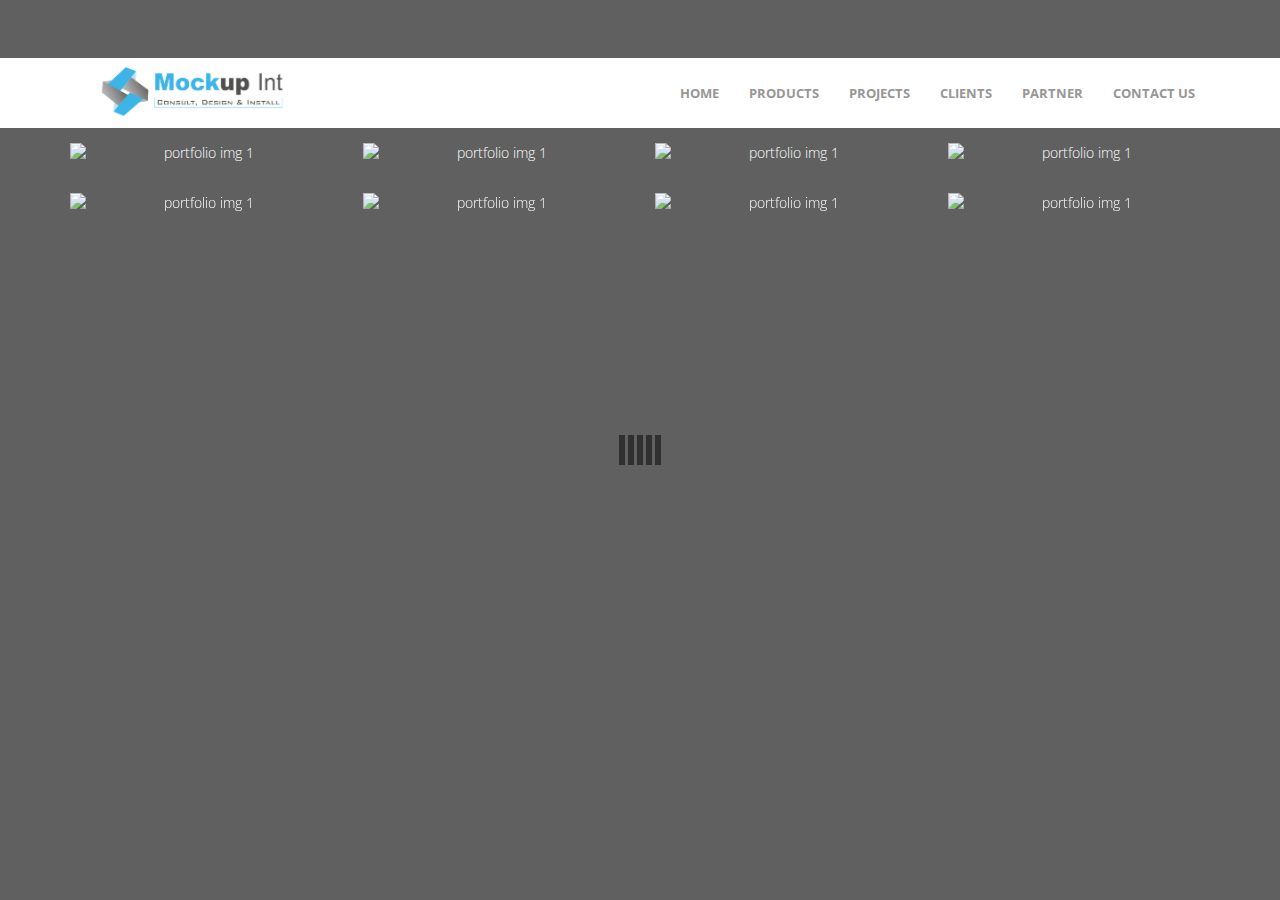
==== commit cce85809: "conflicts resolved, added links" ====
--- a/products.html
+++ b/products.html
@@ -16,14 +16,6 @@
         <link rel="stylesheet" href="css/font-awesome.min.css">
         <link href='http://fonts.googleapis.com/css?family=Open+Sans:400,300,600,700' rel='stylesheet' type='text/css'>
         <link rel="stylesheet" href="css/templatemo-style.css">
-        <script src="js/jquery.js"></script>
-        <script src="js/bootstrap.min.js"></script>
-        <script src="js/jquery.singlePageNav.min.js"></script>
-        <script src="js/typed.js"></script>
-        <script src="js/wow.min.js"></script>
-        <script src="js/custom.js"></script>
-
-                
 	</head>
 	<body id="top">
 
@@ -42,8 +34,8 @@
         <!-- start header -->
         <header>
             <div class="container">
-                <div class="row">
-                    <div class="col-md-3 col-sm-4 col-xs-12">
+                <div class="row" style="height: 30px">
+                <!--     <div class="col-md-3 col-sm-4 col-xs-12">
                         <p><i class="fa fa-phone"></i><span> Phone</span>+91 94884 87853</p>
                     </div>
                     <div class="col-md-3 col-sm-4 col-xs-12">
@@ -57,7 +49,7 @@
                             <li><a href="#" class="fa fa-instagram"></a></li>
                             <li><a href="https://www.youtube.com/channel/UC4yzoGuKkCL_8FzI-B-x83A" class="fa fa-youtube"></a></li>
                         </ul>
-                    </div>
+                    </div> -->
                 </div>
             </div>
         </header>
@@ -72,17 +64,17 @@
                         <span class="icon icon-bar"></span>
                         <span class="icon icon-bar"></span>
                     </button>
-                    <a href="#" class="navbar-brand mt10"><img src="./images/logo.png" alt="logo" id="logo">
+                    <a href="./index.html" class="navbar-brand mt10"><img src="./images/logo.png" alt="logo" id="logo">
                     </a>
                 </div>
                 <div class="collapse navbar-collapse">
                     <ul class="nav navbar-nav navbar-right">
-                      <li><a href="#top">HOME</a></li>
+                      <li><a href="./index.html">HOME</a></li>
                         <li><a href="./products.html">PRODUCTS</a></li>
-                        <li><a href="#portfolio">PROJECTS</a></li>
-                        <li><a href="#about">CLIENTS</a></li>
-                        <li><a href="#team">PARTNER</a></li>
-                        <li><a href="#contact">CONTACT US</a></li>
+                        <li><a href="index.html#portfolio">PROJECTS</a></li>
+                        <li><a href="index.html#about">CLIENTS</a></li>
+                        <li><a href="index.html#team">PARTNER</a></li>
+                        <li><a href="index.html#contact">CONTACT US</a></li>
                     </ul>
                 </div>
             </div>
@@ -92,45 +84,89 @@
             <div class="row">
                 <div class="col-sm-6 col-md-4 col-lg-3">
                     <div class="box">
-                        <img style="width: 100%;height: 100%;" src="./images/portfolio-img2.jpg" alt="">
-                        <div class="box-content">
-                            <ul class="icon">
-                                <li><a href="#" id="myBtn">View Details</a></li>
-                            </ul>
-                            <h3 class="title">Product A</h3>
-                        </div>
-                    </div>
-                </div>
-                <div class="col-sm-6 col-md-4 col-lg-3">
-                    <div class="box">
-                        <img style="width: 100%;height: 100%;" src="./images/portfolio-img2.jpg" alt="">
-                        <div class="box-content">
-                            <ul class="icon">
-                                <li><a href="#">View Details</a></li>
-                            </ul>
-                            <h3 class="title">Product B</h3>
-                        </div>
-                    </div>
-                </div>
-                <div class="col-sm-6 col-md-4 col-lg-3">
-                    <div class="box">
-                        <img style="width: 100%;height: 100%;" src="./images/portfolio-img2.jpg" alt="">
-                        <div class="box-content">
-                            <ul class="icon">
-                                <li><a href="#">View Details</a></li>
-                            </ul>
-                            <h3 class="title">Product C</h3>
-                        </div>
-                    </div>
-                </div>
-                <div class="col-sm-6 col-md-4 col-lg-3">
-                    <div class="box">
-                        <img style="width: 100%;height: 100%;" src="./images/portfolio-img2.jpg" alt="">
-                        <div class="box-content">
-                            <ul class="icon">
-                                <li><a href="#">View Details</a></li>
-                            </ul>
-                            <h3 class="title">Product D</h3>
+                         <img src="https://via.placeholder.com/400" class="img-responsive" alt="portfolio img 1">
+                        <div class="box-content">
+                            <ul class="icon">
+                                <li><a href="#" id="myBtn">View Details</a></li>
+                            </ul>
+                            <h3 class="title">Product A</h3>
+                        </div>
+                    </div>
+                </div>
+                <div class="col-sm-6 col-md-4 col-lg-3">
+                    <div class="box">
+                         <img src="https://via.placeholder.com/400" class="img-responsive" alt="portfolio img 1">
+                        <div class="box-content">
+                            <ul class="icon">
+                                <li><a href="#" id="myBtn">View Details</a></li>
+                            </ul>
+                            <h3 class="title">Product A</h3>
+                        </div>
+                    </div>
+                </div>
+                 <div class="col-sm-6 col-md-4 col-lg-3">
+                    <div class="box">
+                         <img src="https://via.placeholder.com/400" class="img-responsive" alt="portfolio img 1">
+                        <div class="box-content">
+                            <ul class="icon">
+                                <li><a href="#" id="myBtn">View Details</a></li>
+                            </ul>
+                            <h3 class="title">Product A</h3>
+                        </div>
+                    </div>
+                </div>
+                <div class="col-sm-6 col-md-4 col-lg-3">
+                    <div class="box">
+                         <img src="https://via.placeholder.com/400" class="img-responsive" alt="portfolio img 1">
+                        <div class="box-content">
+                            <ul class="icon">
+                                <li><a href="#" id="myBtn">View Details</a></li>
+                            </ul>
+                            <h3 class="title">Product A</h3>
+                        </div>
+                    </div>
+                </div>
+                 <div class="col-sm-6 col-md-4 col-lg-3">
+                    <div class="box">
+                         <img src="https://via.placeholder.com/400" class="img-responsive" alt="portfolio img 1">
+                        <div class="box-content">
+                            <ul class="icon">
+                                <li><a href="#" id="myBtn">View Details</a></li>
+                            </ul>
+                            <h3 class="title">Product A</h3>
+                        </div>
+                    </div>
+                </div>
+                <div class="col-sm-6 col-md-4 col-lg-3">
+                    <div class="box">
+                         <img src="https://via.placeholder.com/400" class="img-responsive" alt="portfolio img 1">
+                        <div class="box-content">
+                            <ul class="icon">
+                                <li><a href="#" id="myBtn">View Details</a></li>
+                            </ul>
+                            <h3 class="title">Product A</h3>
+                        </div>
+                    </div>
+                </div>
+                 <div class="col-sm-6 col-md-4 col-lg-3">
+                    <div class="box">
+                         <img src="https://via.placeholder.com/400" class="img-responsive" alt="portfolio img 1">
+                        <div class="box-content">
+                            <ul class="icon">
+                                <li><a href="#" id="myBtn">View Details</a></li>
+                            </ul>
+                            <h3 class="title">Product A</h3>
+                        </div>
+                    </div>
+                </div>
+                <div class="col-sm-6 col-md-4 col-lg-3">
+                    <div class="box">
+                         <img src="https://via.placeholder.com/400" class="img-responsive" alt="portfolio img 1">
+                        <div class="box-content">
+                            <ul class="icon">
+                                <li><a href="#" id="myBtn">View Details</a></li>
+                            </ul>
+                            <h3 class="title">Product A</h3>
                         </div>
                     </div>
                 </div>
@@ -152,8 +188,13 @@
           </div>
         </div>
         <!-- modal popup for view details -->
-     <script type="text/javascript">
-   
-  </script>
+        <!-- all scripts -->
+        <script src="js/jquery.js"></script>
+        <script src="js/bootstrap.min.js"></script>
+        <script src="js/jquery.singlePageNav.min.js"></script>
+        <script src="js/typed.js"></script>
+        <script src="js/wow.min.js"></script>
+        <script src="js/custom.js"></script>
+        <!-- all scripts -->
 	</body>
 </html>--- a/css/style.css
+++ b/css/style.css
@@ -31,11 +31,11 @@
 /********************************/
 .hero {
     position: absolute;
-    top: 50%;
-    left: 50%;
+    top: 40%;
+    left: 45%;
     z-index: 3;
     color: #fff;
-    text-align: center;
+    text-align: left;
     text-transform: uppercase;
     text-shadow: 1px 1px 0 rgba(0,0,0,.75);
       -webkit-transform: translate3d(-50%,-50%,0);
@@ -45,8 +45,8 @@
               transform: translate3d(-50%,-50%,0);
 }
 .hero h1 {
-    font-size: 6em;    
-    font-weight: bold;
+    font-weight: 300;
+    font-size: 70px;
     margin: 0;
     padding: 0;
 }
@@ -77,7 +77,7 @@
     height: 100%;
     z-index: 2;
     background-color: #080d15;
-    opacity: .25;
+    opacity: .1;
 }
 
 /********************************/
@@ -268,3 +268,19 @@
   top: -55px;
 }
 
+
+
+
+.m5 {
+    margin: 5px !important;
+}
+.cpo {
+   
+     width: auto !important; 
+     height: auto !important; 
+    margin: 5px !important;
+}
+
+.make-center{
+  text-align: center;
+}--- a/css/templatemo-style.css
+++ b/css/templatemo-style.css
@@ -202,15 +202,15 @@
 /* end navigation */
 
 /* start home */
-#home
+/*#home
 	{
 		background: url('../images/home-bg.jpg') no-repeat;
 		background-size: cover;
 		padding-top: 160px;
 		padding-bottom: 100px;
 		min-height: 650px;
-	}
-#home h1
+	}*/
+/*#home h1
 	{
 		font-weight: 300;
 		font-size: 70px;
@@ -221,7 +221,8 @@
 		color: #28a7e9;
 		font-weight: bold;
 	}
-#home .btn
+#home*/
+#product .btn
 	{
 		background: transparent;
 		border-radius: 2px;
@@ -235,8 +236,10 @@
 		-webkit-transition: all 0.4s ease-in-out;
 		        transition: all 0.4s ease-in-out;
 	}
-#home .btn:hover
-	{
+/*#home*/
+ #product .btn:hover
+	{
+		color: #fff;
 		background: #28a7e9;
 		border-color: transparent;
 	}
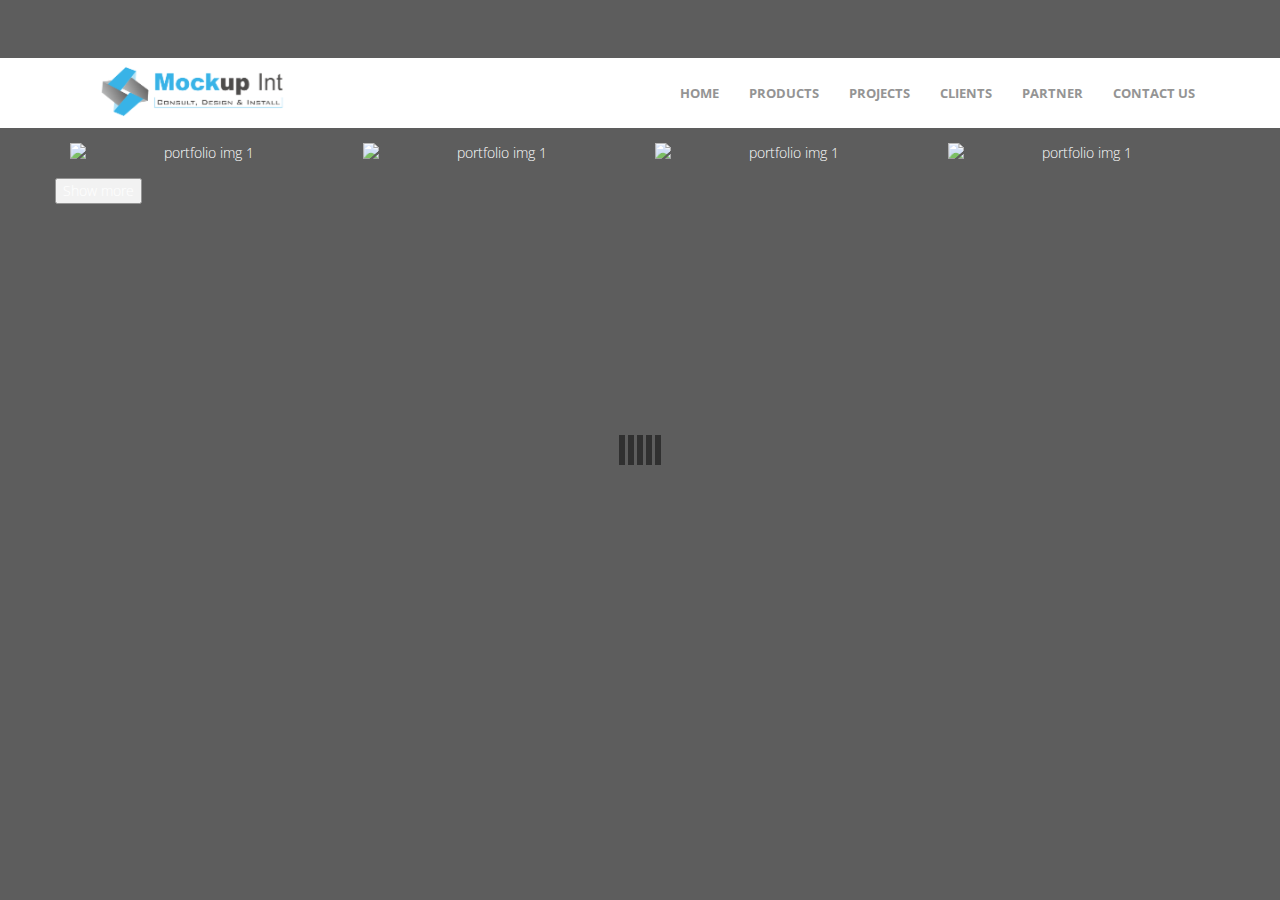
==== commit f2c31d51: "done from me" ====
--- a/products.html
+++ b/products.html
@@ -16,6 +16,7 @@
         <link rel="stylesheet" href="css/font-awesome.min.css">
         <link href='http://fonts.googleapis.com/css?family=Open+Sans:400,300,600,700' rel='stylesheet' type='text/css'>
         <link rel="stylesheet" href="css/templatemo-style.css">
+       
 	</head>
 	<body id="top">
 
@@ -64,7 +65,7 @@
                         <span class="icon icon-bar"></span>
                         <span class="icon icon-bar"></span>
                     </button>
-                    <a href="./index.html" class="navbar-brand mt10"><img src="./images/logo.png" alt="logo" id="logo">
+                   <a href="index.html" class="navbar-brand mt10"><img src="./images/logo.png" alt="logo" id="logo">
                     </a>
                 </div>
                 <div class="collapse navbar-collapse">
@@ -79,97 +80,134 @@
                 </div>
             </div>
         </nav>
+        
+
+
         <!-- end navigation -->
         <div class="container mt-40">
             <div class="row">
-                <div class="col-sm-6 col-md-4 col-lg-3">
-                    <div class="box">
-                         <img src="https://via.placeholder.com/400" class="img-responsive" alt="portfolio img 1">
-                        <div class="box-content">
-                            <ul class="icon">
-                                <li><a href="#" id="myBtn">View Details</a></li>
-                            </ul>
-                            <h3 class="title">Product A</h3>
-                        </div>
-                    </div>
-                </div>
-                <div class="col-sm-6 col-md-4 col-lg-3">
-                    <div class="box">
-                         <img src="https://via.placeholder.com/400" class="img-responsive" alt="portfolio img 1">
-                        <div class="box-content">
-                            <ul class="icon">
-                                <li><a href="#" id="myBtn">View Details</a></li>
-                            </ul>
-                            <h3 class="title">Product A</h3>
-                        </div>
-                    </div>
-                </div>
-                 <div class="col-sm-6 col-md-4 col-lg-3">
-                    <div class="box">
-                         <img src="https://via.placeholder.com/400" class="img-responsive" alt="portfolio img 1">
-                        <div class="box-content">
-                            <ul class="icon">
-                                <li><a href="#" id="myBtn">View Details</a></li>
-                            </ul>
-                            <h3 class="title">Product A</h3>
-                        </div>
-                    </div>
-                </div>
-                <div class="col-sm-6 col-md-4 col-lg-3">
-                    <div class="box">
-                         <img src="https://via.placeholder.com/400" class="img-responsive" alt="portfolio img 1">
-                        <div class="box-content">
-                            <ul class="icon">
-                                <li><a href="#" id="myBtn">View Details</a></li>
-                            </ul>
-                            <h3 class="title">Product A</h3>
-                        </div>
-                    </div>
-                </div>
-                 <div class="col-sm-6 col-md-4 col-lg-3">
-                    <div class="box">
-                         <img src="https://via.placeholder.com/400" class="img-responsive" alt="portfolio img 1">
-                        <div class="box-content">
-                            <ul class="icon">
-                                <li><a href="#" id="myBtn">View Details</a></li>
-                            </ul>
-                            <h3 class="title">Product A</h3>
-                        </div>
-                    </div>
-                </div>
-                <div class="col-sm-6 col-md-4 col-lg-3">
-                    <div class="box">
-                         <img src="https://via.placeholder.com/400" class="img-responsive" alt="portfolio img 1">
-                        <div class="box-content">
-                            <ul class="icon">
-                                <li><a href="#" id="myBtn">View Details</a></li>
-                            </ul>
-                            <h3 class="title">Product A</h3>
-                        </div>
-                    </div>
-                </div>
-                 <div class="col-sm-6 col-md-4 col-lg-3">
-                    <div class="box">
-                         <img src="https://via.placeholder.com/400" class="img-responsive" alt="portfolio img 1">
-                        <div class="box-content">
-                            <ul class="icon">
-                                <li><a href="#" id="myBtn">View Details</a></li>
-                            </ul>
-                            <h3 class="title">Product A</h3>
-                        </div>
-                    </div>
-                </div>
-                <div class="col-sm-6 col-md-4 col-lg-3">
-                    <div class="box">
-                         <img src="https://via.placeholder.com/400" class="img-responsive" alt="portfolio img 1">
-                        <div class="box-content">
-                            <ul class="icon">
-                                <li><a href="#" id="myBtn">View Details</a></li>
-                            </ul>
-                            <h3 class="title">Product A</h3>
-                        </div>
-                    </div>
-                </div>
+                <div id="grid">
+                    <div>
+                        <div class="col-sm-6 col-md-4 col-lg-3">
+                            <div class="box">
+                                 <img src="https://via.placeholder.com/400" class="img-responsive" alt="portfolio img 1">
+                                <div class="box-content">
+                                    <ul class="icon">
+                                        <li><a href="#" id="myBtn">View Details</a></li>
+                                    </ul>
+                                    <h3 class="title">Product A</h3>
+                                </div>
+                            </div>
+                        </div>
+                    </div>
+                    <div>
+                        <div class="col-sm-6 col-md-4 col-lg-3">
+                            <div class="box">
+                                 <img src="https://via.placeholder.com/400" class="img-responsive" alt="portfolio img 1">
+                                <div class="box-content">
+                                    <ul class="icon">
+                                        <li><a href="#" id="myBtn">View Details</a></li>
+                                    </ul>
+                                    <h3 class="title">Product A</h3>
+                                </div>
+                            </div>
+                        </div>
+                    </div>
+                    <div>
+                        <div class="col-sm-6 col-md-4 col-lg-3">
+                            <div class="box">
+                                 <img src="https://via.placeholder.com/400" class="img-responsive" alt="portfolio img 1">
+                                <div class="box-content">
+                                    <ul class="icon">
+                                        <li><a href="#" id="myBtn">View Details</a></li>
+                                    </ul>
+                                    <h3 class="title">Product A</h3>
+                                </div>
+                            </div>
+                        </div>
+                    </div>
+                    <div>
+                        <div class="col-sm-6 col-md-4 col-lg-3">
+                            <div class="box">
+                                 <img src="https://via.placeholder.com/400" class="img-responsive" alt="portfolio img 1">
+                                <div class="box-content">
+                                    <ul class="icon">
+                                        <li><a href="#" id="myBtn">View Details</a></li>
+                                    </ul>
+                                    <h3 class="title">Product A</h3>
+                                </div>
+                            </div>
+                        </div>
+                    </div>
+                    <div>
+                        <div class="col-sm-6 col-md-4 col-lg-3">
+                            <div class="box">
+                                 <img src="https://via.placeholder.com/400" class="img-responsive" alt="portfolio img 1">
+                                <div class="box-content">
+                                    <ul class="icon">
+                                        <li><a href="#" id="myBtn">View Details</a></li>
+                                    </ul>
+                                    <h3 class="title">Product A</h3>
+                                </div>
+                            </div>
+                        </div>
+                    </div>
+                    <div>
+                        <div class="col-sm-6 col-md-4 col-lg-3">
+                            <div class="box">
+                                 <img src="https://via.placeholder.com/400" class="img-responsive" alt="portfolio img 1">
+                                <div class="box-content">
+                                    <ul class="icon">
+                                        <li><a href="#" id="myBtn">View Details</a></li>
+                                    </ul>
+                                    <h3 class="title">Product A</h3>
+                                </div>
+                            </div>
+                        </div>
+                    </div>
+                     <div>
+                        <div class="col-sm-6 col-md-4 col-lg-3">
+                            <div class="box">
+                                 <img src="https://via.placeholder.com/400" class="img-responsive" alt="portfolio img 1">
+                                <div class="box-content">
+                                    <ul class="icon">
+                                        <li><a href="#" id="myBtn">View Details</a></li>
+                                    </ul>
+                                    <h3 class="title">Product A</h3>
+                                </div>
+                            </div>
+                        </div>
+                    </div>
+                     <div>
+                        <div class="col-sm-6 col-md-4 col-lg-3">
+                            <div class="box">
+                                 <img src="https://via.placeholder.com/400" class="img-responsive" alt="portfolio img 1">
+                                <div class="box-content">
+                                    <ul class="icon">
+                                        <li><a href="#" id="myBtn">View Details</a></li>
+                                    </ul>
+                                    <h3 class="title">Product A</h3>
+                                </div>
+                            </div>
+                        </div>
+                    </div>
+                     <div>
+                        <div class="col-sm-6 col-md-4 col-lg-3">
+                            <div class="box">
+                                 <img src="https://via.placeholder.com/400" class="img-responsive" alt="portfolio img 1">
+                                <div class="box-content">
+                                    <ul class="icon">
+                                        <li><a href="#" id="myBtn">View Details</a></li>
+                                    </ul>
+                                    <h3 class="title">Product A</h3>
+                                </div>
+                            </div>
+                        </div>
+                    </div>
+                </div>
+                <button id="sales">
+                    Show more
+                </button>
             </div>
         </div>
 
@@ -195,6 +233,19 @@
         <script src="js/typed.js"></script>
         <script src="js/wow.min.js"></script>
         <script src="js/custom.js"></script>
+        
         <!-- all scripts -->
 	</body>
-</html>+</html>
+
+
+
+
+
+
+
+
+
+
+
+
--- a/css/style.css
+++ b/css/style.css
@@ -3,7 +3,12 @@
 Code snippet by maridlcrmn (Follow me on Twitter @maridlcrmn) for Bootsnipp.com
 Image credits: unsplash.com
 */
-
+.responsive-img{
+    display: block;
+    width: 100%;
+    height: auto;
+    padding: 10px;
+}
 /********************************/
 /*       Fade Bs-carousel       */
 /********************************/
@@ -80,19 +85,6 @@
     opacity: .1;
 }
 
-/********************************/
-/*          Custom Buttons      */
-/********************************/
-.btn.btn-lg {padding: 10px 40px;}
-.btn.btn-hero,
-.btn.btn-hero:hover,
-.btn.btn-hero:focus {
-    color: #f5f5f5;
-    background-color: #28A7E9;
-    border-color: #28A7E9;
-    outline: none;
-    margin: 20px auto;
-}
 
 /********************************/
 /*       Slides backgrounds     */
@@ -118,13 +110,34 @@
 /********************************/
 /*          Media Queries       */
 /********************************/
-@media screen and (min-width: 980px){
-    .hero { width: 980px; }    
-}
-@media screen and (max-width: 640px){
-    .hero h1 { font-size: 4em; }    
-}
-
+
+for mobile only
+@media  only screen and (max-width: 400px){
+
+}
+@media only screen and (max-width:450px){
+  .fade-carousel {
+      height: 60vh;
+  }
+  .fade-carousel .carousel-inner .item {
+      height: 60vh;
+  }
+  .hero{
+    top: 50%;
+    left: 60%;
+    width: 100% !important;  
+  }
+  .hero h1 {
+    font-size: 30px; 
+  }  
+  .hero h3 {
+    font-size: 16px;  
+  } 
+  .box .box-content{
+    padding-top:20%;
+  }
+
+} 
 /*for product card only*/
 .box{
   text-align:center;
@@ -190,11 +203,7 @@
   transition:all .6s cubic-bezier(.175,.885,.32,1.275) .1s;
 }
 
-@media only screen and (max-width:360px){
-  .box .box-content{
-    padding-top:20%;
-  }
-} 
+
 /*for product card only*/
 
 
@@ -262,14 +271,16 @@
 }
 .modal-body {padding: 2px 16px;}
 
+/*for more-content load*/
+#grid div:nth-child(n+5) {
+   display: none;
+}
+/*global css*/
 #logo {
   position: absolute;
   width: 250px;
   top: -55px;
 }
-
-
-
 
 .m5 {
     margin: 5px !important;
@@ -283,4 +294,123 @@
 
 .make-center{
   text-align: center;
-}+}
+/*global css*/
+
+/*for partner section */
+
+.slick-slide {
+    margin: 0px 10px;
+}
+
+.slick-slide img {
+    width: 100%;
+}
+
+.slick-slider
+{
+    position: relative;
+    display: block;
+    box-sizing: border-box;
+    -webkit-user-select: none;
+    -moz-user-select: none;
+    -ms-user-select: none;
+            user-select: none;
+    -webkit-touch-callout: none;
+    -khtml-user-select: none;
+    -ms-touch-action: pan-y;
+        touch-action: pan-y;
+    -webkit-tap-highlight-color: transparent;
+}
+
+.slick-list
+{
+    position: relative;
+    display: block;
+    overflow: hidden;
+    margin: 0;
+    padding: 0;
+}
+.slick-list:focus
+{
+    outline: none;
+}
+.slick-list.dragging
+{
+    cursor: pointer;
+    cursor: hand;
+}
+
+.slick-slider .slick-track,
+.slick-slider .slick-list
+{
+    -webkit-transform: translate3d(0, 0, 0);
+       -moz-transform: translate3d(0, 0, 0);
+        -ms-transform: translate3d(0, 0, 0);
+         -o-transform: translate3d(0, 0, 0);
+            transform: translate3d(0, 0, 0);
+}
+
+.slick-track
+{
+    position: relative;
+    top: 0;
+    left: 0;
+    display: block;
+}
+.slick-track:before,
+.slick-track:after
+{
+    display: table;
+    content: '';
+}
+.slick-track:after
+{
+    clear: both;
+}
+.slick-loading .slick-track
+{
+    visibility: hidden;
+}
+
+.slick-slide
+{
+    display: none;
+    float: left;
+    height: 100%;
+    min-height: 1px;
+}
+[dir='rtl'] .slick-slide
+{
+    float: right;
+}
+.slick-slide img
+{
+    display: block;
+}
+.slick-slide.slick-loading img
+{
+    display: none;
+}
+.slick-slide.dragging img
+{
+    pointer-events: none;
+}
+.slick-initialized .slick-slide
+{
+    display: block;
+}
+.slick-loading .slick-slide
+{
+    visibility: hidden;
+}
+.slick-vertical .slick-slide
+{
+    display: block;
+    height: auto;
+    border: 1px solid transparent;
+}
+.slick-arrow.slick-hidden {
+    display: none;
+}
+/*for partner section */
--- a/css/templatemo-style.css
+++ b/css/templatemo-style.css
@@ -38,8 +38,7 @@
 #about, #team, #service,
 #portfolio, #contact
 	{
-		padding-top: 60px;
-		padding-bottom: 40px;
+		padding: 40px 0px;
 	}
 /* end about team service portfolio contact */
 
@@ -223,26 +222,29 @@
 	}
 #home*/
 #product .btn
-	{
-		background: transparent;
-		border-radius: 2px;
-		color: #fff;
-		font-size: 16px;
-		font-weight: bold;
-		margin-top: 20px;
-		width: 180px;
-		height: 60px;
-		padding-top: 18px;
-		-webkit-transition: all 0.4s ease-in-out;
-		        transition: all 0.4s ease-in-out;
-	}
+{
+	background: transparent;
+	border-radius: 2px;
+	color: #fff;
+	font-size: 16px;
+	font-weight: bold;
+	margin-top: 20px;
+	width: 180px;
+	height: 60px;
+	-webkit-transition: all 0.4s ease-in-out;
+	        transition: all 0.4s ease-in-out;
+}
 /*#home*/
  #product .btn:hover
-	{
-		color: #fff;
-		background: #28a7e9;
-		border-color: transparent;
-	}
+{
+	color: #fff;
+	background: #28a7e9;
+	border-color: transparent;
+}
+ #product .btn:focus
+{
+	outline: none;
+}
 .element {
 	height: 60px;
 	font-size: 16px;
@@ -341,10 +343,7 @@
 /* end service */
 
 /* start portfolio */
-#portfolio
-	{
-		padding-bottom: 80px;
-	}
+
 #portfolio .col-md-3
 	{
 		padding: 0px;
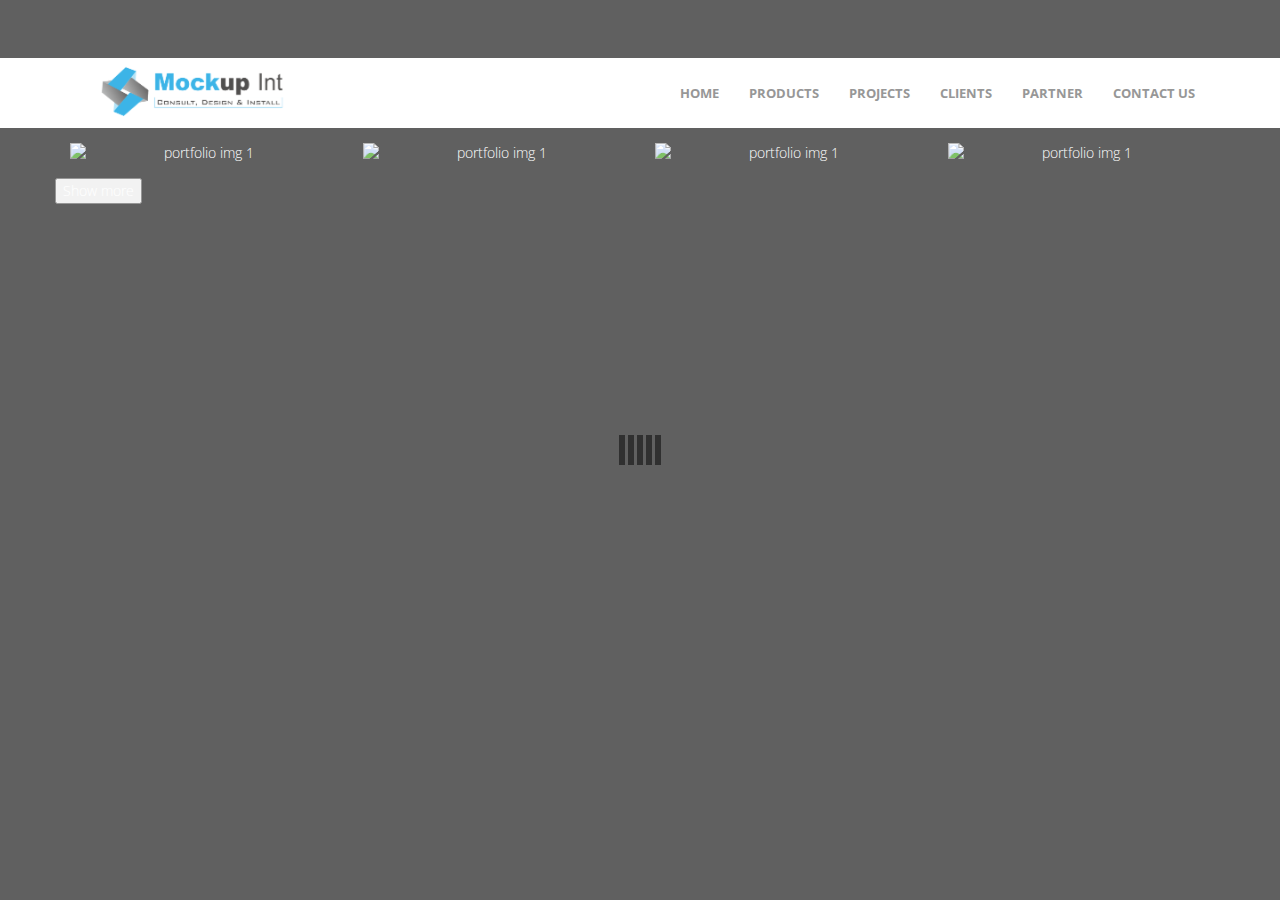
==== commit 879e9d04: "modal added" ====
--- a/products.html
+++ b/products.html
@@ -211,21 +211,6 @@
             </div>
         </div>
 
-        <!-- modal popup for view details -->
-        <div id="myModal" class="modal">
-          <div class="modal-content">
-            <div class="modal-header">
-              <span class="close">&times;</span>
-              <h2>Modal Header</h2>
-            </div>
-            <div class="modal-body">
-              <p>Some text in the Modal Body</p>
-              <p>Some other text...</p>
-            </div>
-            
-          </div>
-        </div>
-        <!-- modal popup for view details -->
         <!-- all scripts -->
         <script src="js/jquery.js"></script>
         <script src="js/bootstrap.min.js"></script>
